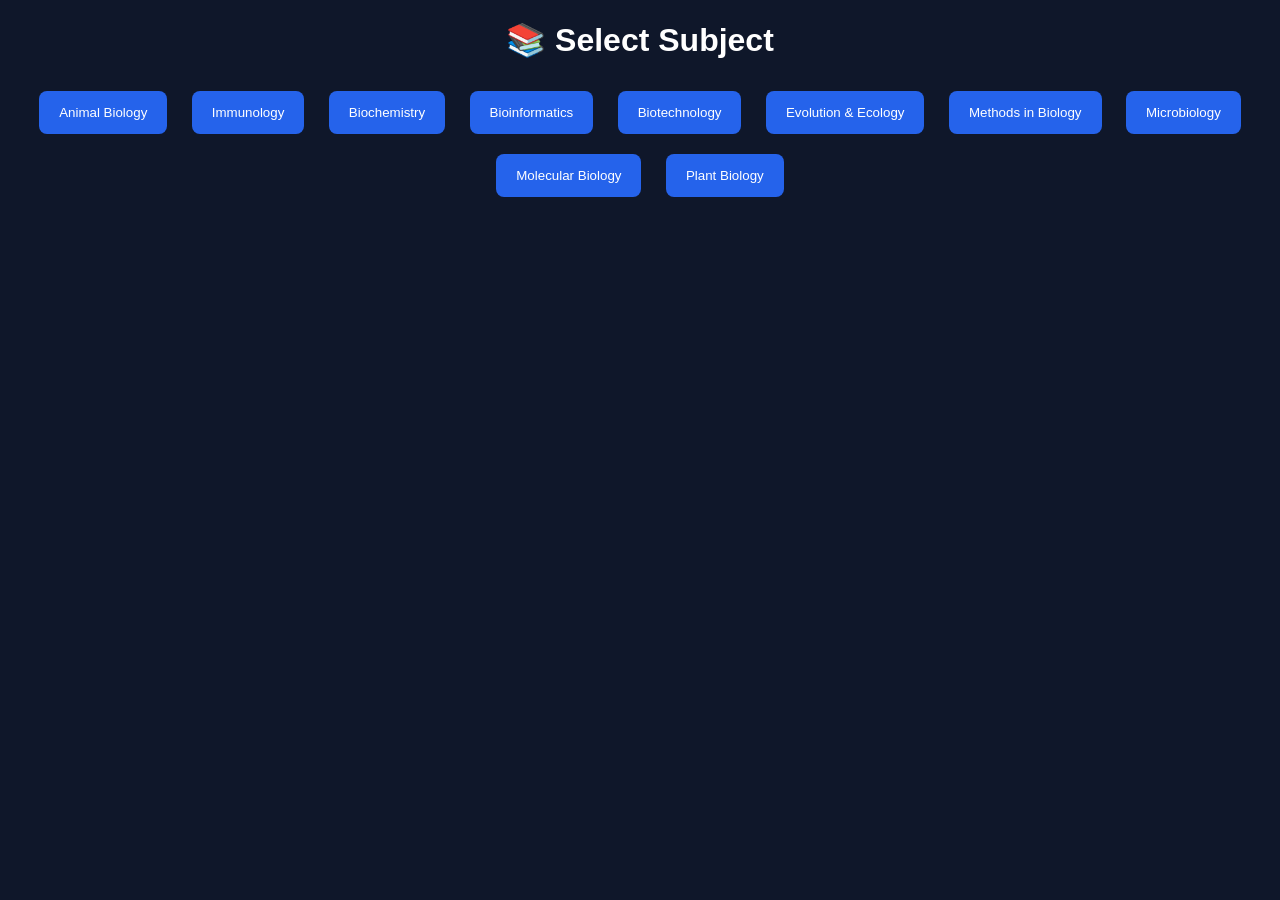
==== index.html @ 8baa7aff "Add all website files" ====
<!DOCTYPE html>
<html>
<head>
  <title>Video Learning Portal</title>
  <link rel="stylesheet" href="style.css">
</head>
<body>

<h1>📚 Select Subject</h1>

<div class="topics">
  <button onclick="openTopic('animal.txt','Animal Biology')">Animal Biology</button>
  <button onclick="openTopic('immunology.txt','Immunology')">Immunology</button>
  <button onclick="openTopic('biochemistry.txt','Biochemistry')">Biochemistry</button>
  <button onclick="openTopic('bioinformatics.txt','Bioinformatics')">Bioinformatics</button>
  <button onclick="openTopic('biotechnology.txt','Biotechnology')">Biotechnology</button>
  <button onclick="openTopic('evolution.txt','Evolution & Ecology')">Evolution & Ecology</button>
  <button onclick="openTopic('methods.txt','Methods in Biology')">Methods in Biology</button>
  <button onclick="openTopic('microbiology.txt','Microbiology')">Microbiology</button>
  <button onclick="openTopic('molecular.txt','Molecular Biology')">Molecular Biology</button>
  <button onclick="openTopic('plant.txt','Plant Biology')">Plant Biology</button>
</div>

<script src="script.js"></script>
</body>
</html>
---- style.css ----
body {
  font-family: Arial;
  background: #0f172a;
  color: white;
  text-align: center;
}

button {
  background: #2563eb;
  color: white;
  border: none;
  padding: 14px 20px;
  margin: 10px;
  border-radius: 8px;
  cursor: pointer;
}

button:hover { background: #1d4ed8; }

video {
  width: 90%;
  max-width: 900px;
  margin-top: 20px;
  border-radius: 10px;
}
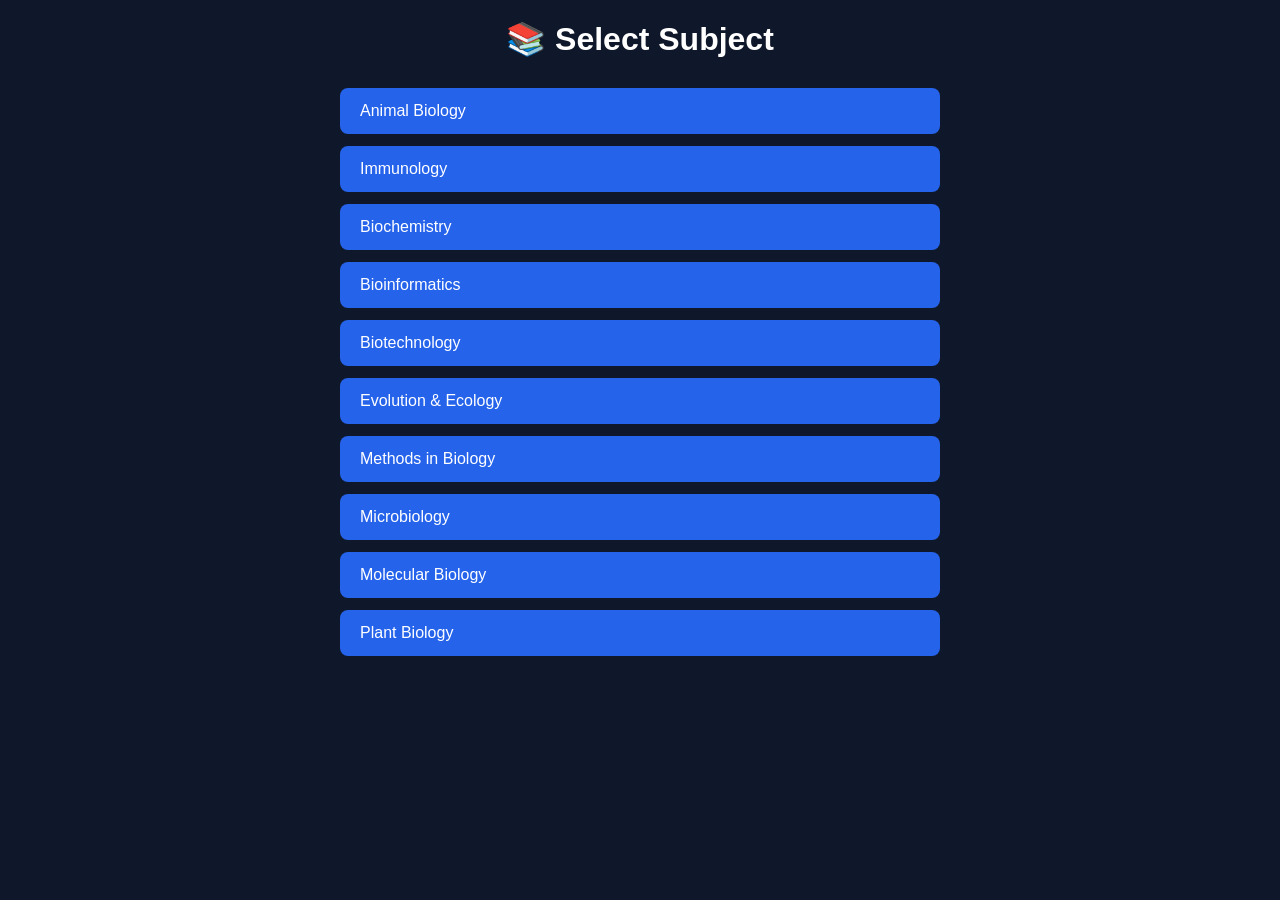
==== commit a645b8c8: "Add UTF-8 metadata and local server task Co-authored-by: Copilot <223556219+Copilot@users.noreply.gi" ====
--- a/index.html
+++ b/index.html
@@ -1,6 +1,7 @@
 <!DOCTYPE html>
 <html>
 <head>
+  <meta charset="UTF-8">
   <title>Video Learning Portal</title>
   <link rel="stylesheet" href="style.css">
 </head>
--- a/style.css
+++ b/style.css
@@ -3,19 +3,43 @@
   background: #0f172a;
   color: white;
   text-align: center;
+  margin: 0;
+  padding: 0;
 }
 
+h1, h2 {
+  margin-top: 20px;
+}
+
+/* Container for topics & lectures */
+.topics, .lectures {
+  width: 100%;
+  max-width: 600px;
+  margin: 30px auto;
+  display: flex;
+  flex-direction: column;   /* 🔥 THIS MAKES IT VERTICAL */
+  gap: 12px;
+}
+
+/* Buttons */
 button {
   background: #2563eb;
   color: white;
   border: none;
-  padding: 14px 20px;
-  margin: 10px;
+  padding: 14px;
   border-radius: 8px;
+  font-size: 16px;
   cursor: pointer;
+  width: 100%;
+  text-align: left;
+  padding-left: 20px;
+  transition: 0.2s;
 }
 
-button:hover { background: #1d4ed8; }
+button:hover {
+  background: #1d4ed8;
+  transform: translateX(5px);
+}
 
 video {
   width: 90%;
